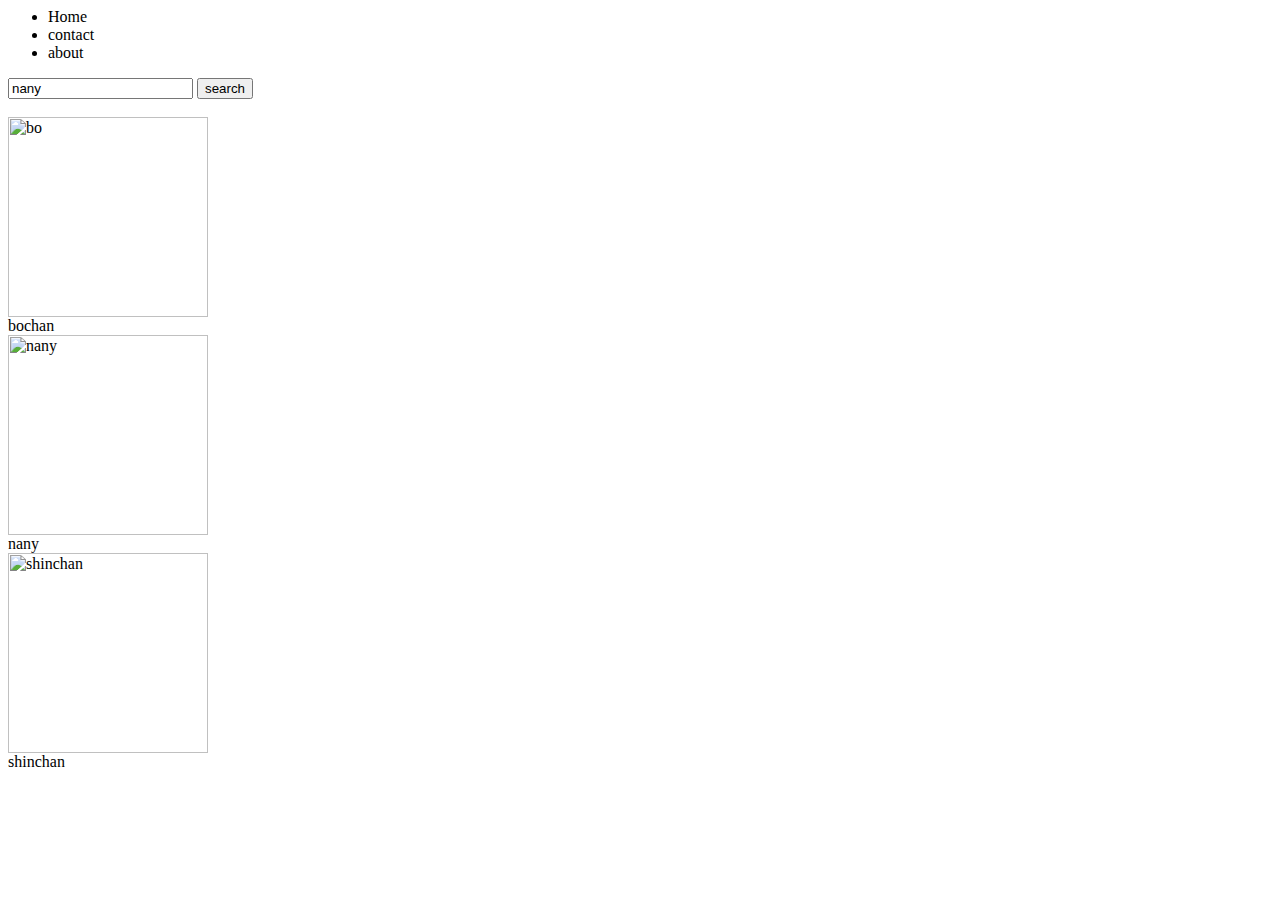
==== shinchan.html @ 88efb5c6 "shinchan files" ====
<html>
<head>
	<title>image page</title>
	<link rel = "stylesheet" href = "image.css">
</head>
<body>
	<ul>
		<li><a>Home</a></li>
		<li><a>contact</a></li>
		<li><a>about</a></li>
	</ul>
	
	<input id="val" type="text" name="imagenam" value="nany">
	<button type="button" onclick="myFunction()">search</button><br><br>
	
	<div id="ab">
		<div id="bo" class="image">
			<img class = "abc" src = "bo.jpg" alt = "bo" width = "200px" height = "200px">
			<div class = "nam">bochan</div>
		</div>

	    <div id="nany" class="image">
	    	<img class = "abc" src = "nany.jpg" alt = "nany" width = "200px" height="200px">
	    	<div class="nam">nany</div>
	    </div>

        <div id="shinchan" class="image">
        	<img class = "abc" src = "shinchan.png" alt = "shinchan" width="200px" height="200px">
        	<div class = "nam">shinchan</div>
        </div>
    </div>
        
   <script src = "image.js">   
   </script>  	
        
   
</body>
</html>
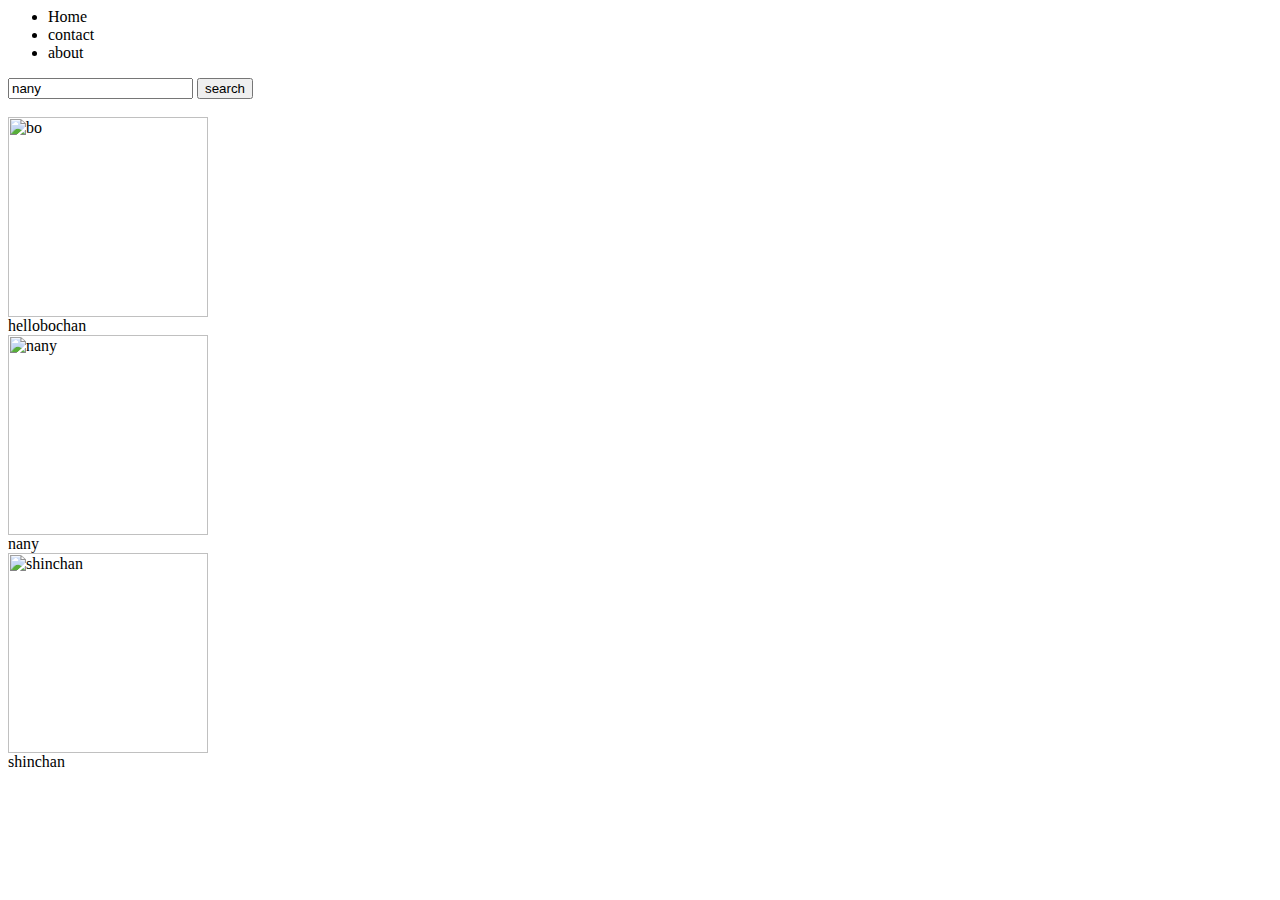
==== commit 8595ce4b: "added a new para in index.html and changed the name of boechan in shinchan.html" ====
--- a/shinchan.html
+++ b/shinchan.html
@@ -16,7 +16,7 @@
 	<div id="ab">
 		<div id="bo" class="image">
 			<img class = "abc" src = "bo.jpg" alt = "bo" width = "200px" height = "200px">
-			<div class = "nam">bochan</div>
+			<div class = "nam">hellobochan</div>
 		</div>
 
 	    <div id="nany" class="image">
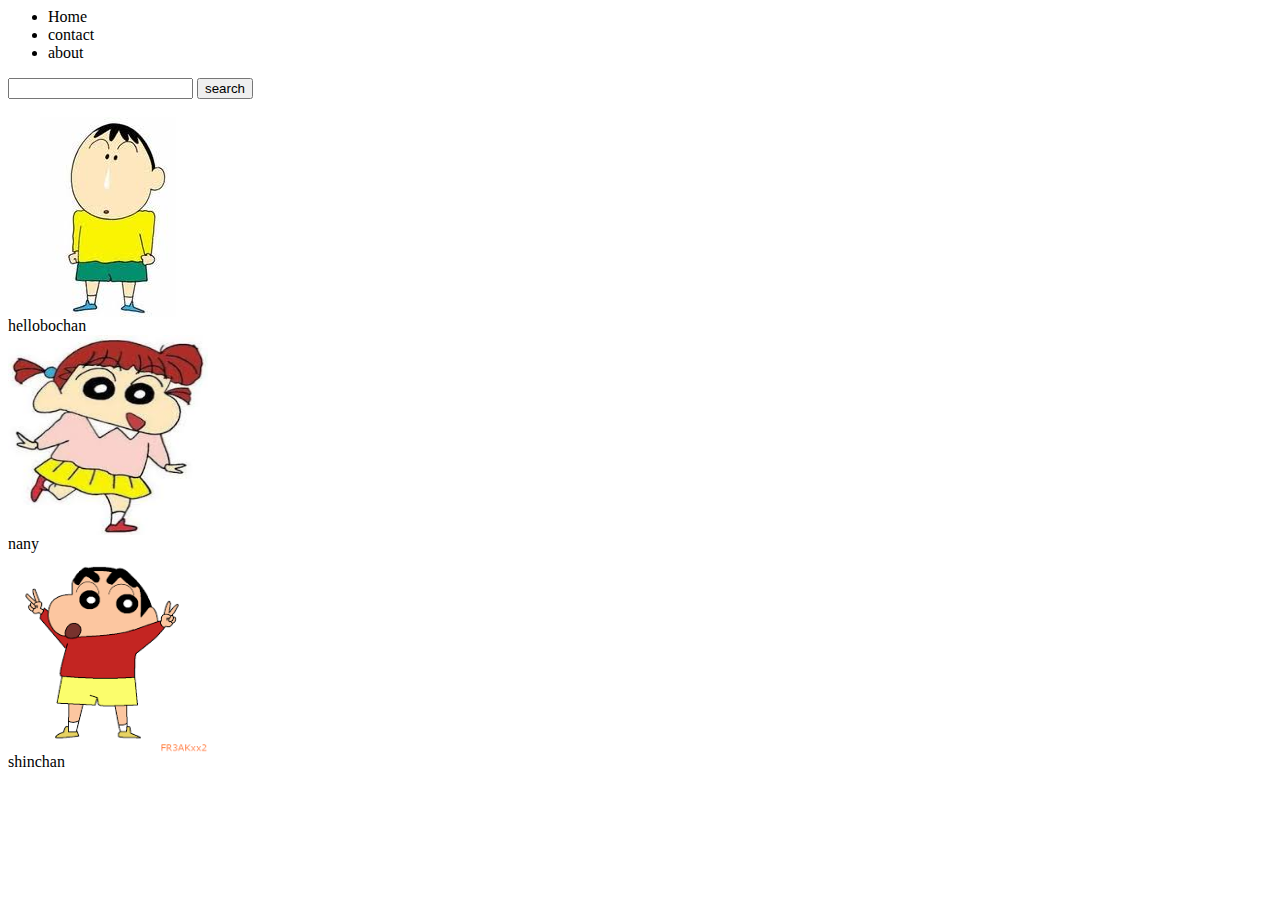
==== commit 070b9359: "abcd" ====
--- a/shinchan.html
+++ b/shinchan.html
@@ -10,7 +10,7 @@
 		<li><a>about</a></li>
 	</ul>
 	
-	<input id="val" type="text" name="imagenam" value="nany">
+	<input id="val" type="text" name="imagenam">
 	<button type="button" onclick="myFunction()">search</button><br><br>
 	
 	<div id="ab">
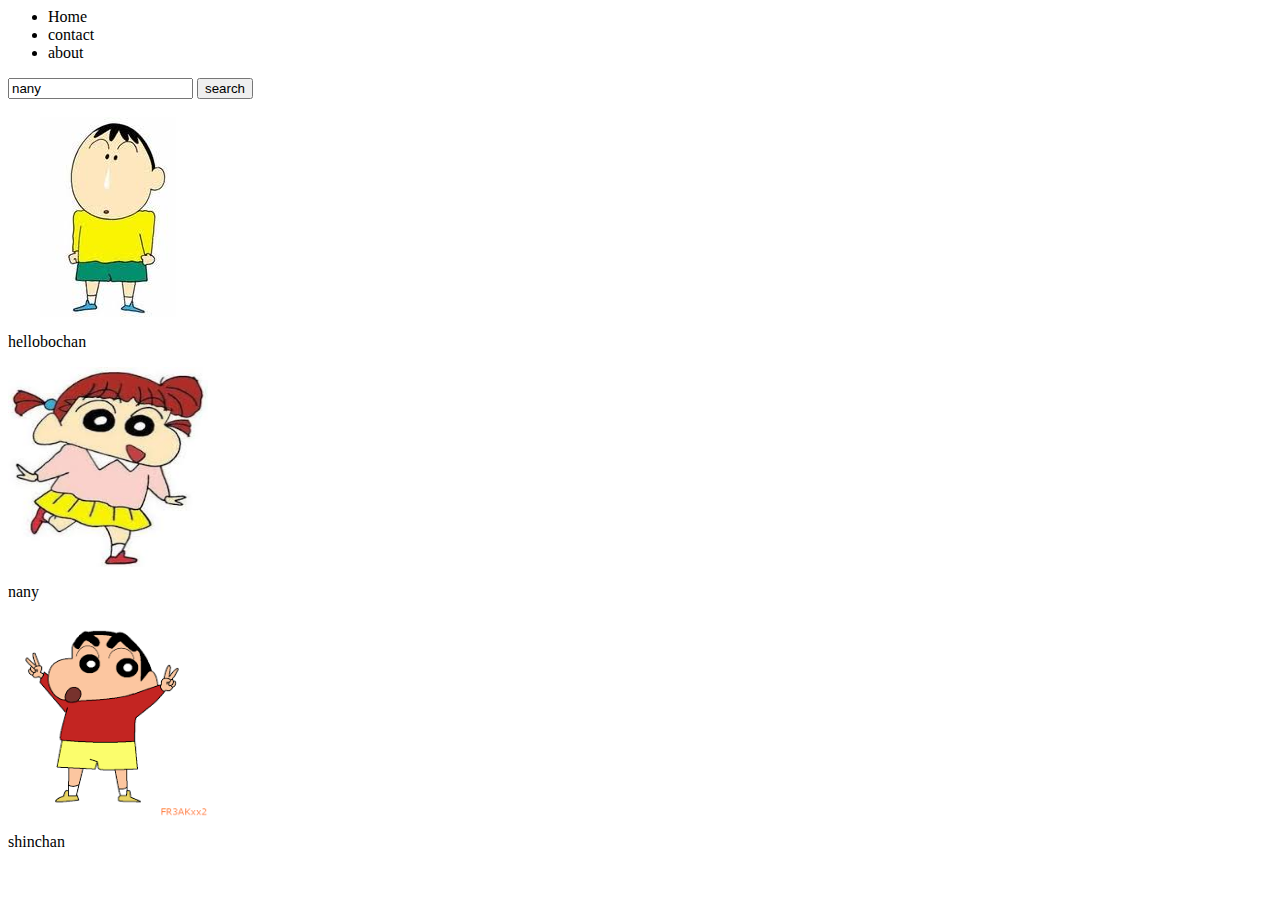
==== commit 3adc0006: "hw" ====
--- a/shinchan.html
+++ b/shinchan.html
@@ -10,23 +10,23 @@
 		<li><a>about</a></li>
 	</ul>
 	
-	<input id="val" type="text" name="imagenam">
+	<input id="val" type="text" name="imagenam" value="nany">
 	<button type="button" onclick="myFunction()">search</button><br><br>
 	
 	<div id="ab">
 		<div id="bo" class="image">
 			<img class = "abc" src = "bo.jpg" alt = "bo" width = "200px" height = "200px">
-			<div class = "nam">hellobochan</div>
+			<p class = "nam">hellobochan</p>
 		</div>
 
 	    <div id="nany" class="image">
 	    	<img class = "abc" src = "nany.jpg" alt = "nany" width = "200px" height="200px">
-	    	<div class="nam">nany</div>
+	    	<p class="nam">nany</p>
 	    </div>
 
         <div id="shinchan" class="image">
         	<img class = "abc" src = "shinchan.png" alt = "shinchan" width="200px" height="200px">
-        	<div class = "nam">shinchan</div>
+        	<p class = "nam">shinchan</p>
         </div>
     </div>
         
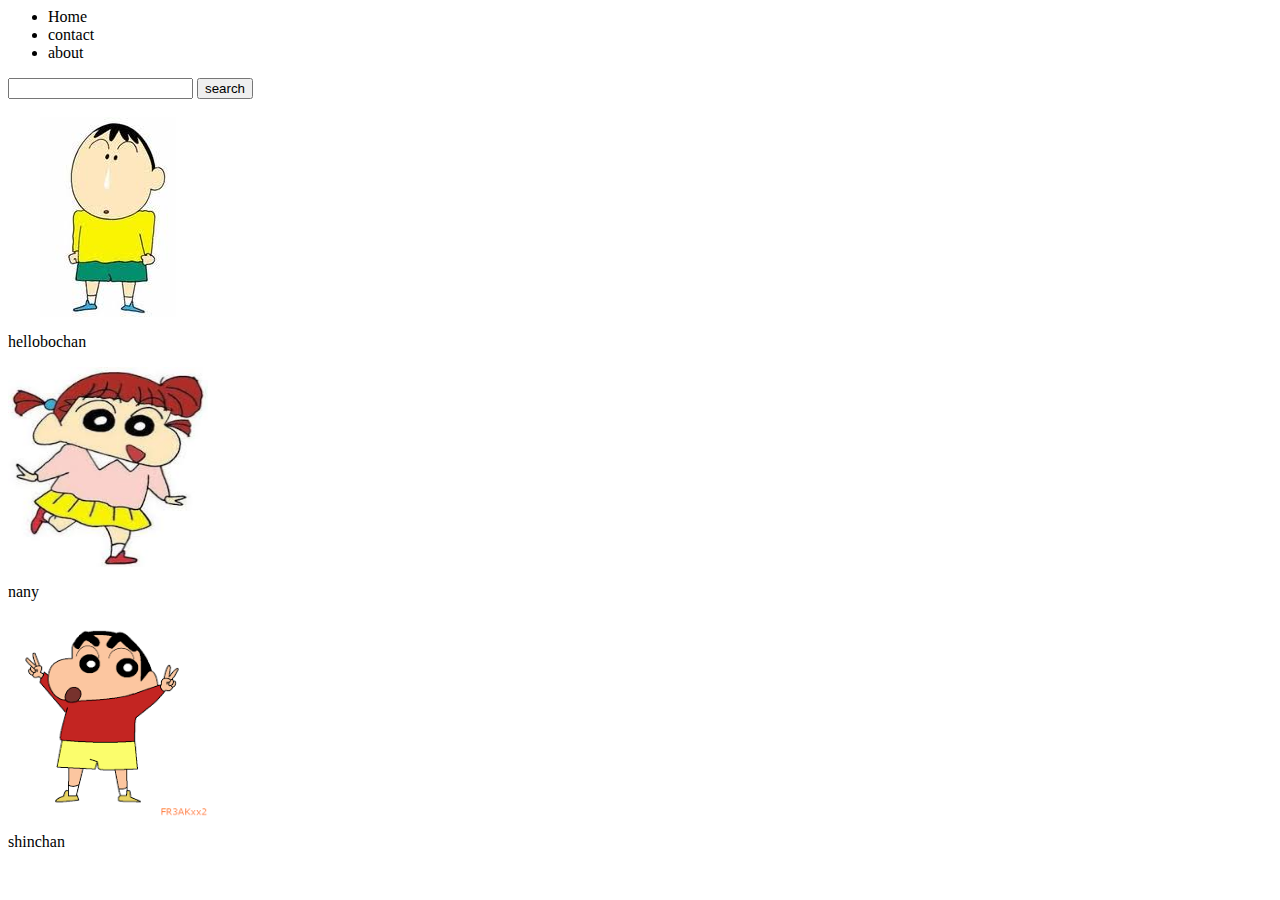
==== commit 4c5210ad: "Merge branch 'master' of https://github.com/22GeetikaGupta/shinchancharacters" ====
--- a/shinchan.html
+++ b/shinchan.html
@@ -10,7 +10,7 @@
 		<li><a>about</a></li>
 	</ul>
 	
-	<input id="val" type="text" name="imagenam" value="nany">
+	<input id="val" type="text" name="imagenam">
 	<button type="button" onclick="myFunction()">search</button><br><br>
 	
 	<div id="ab">
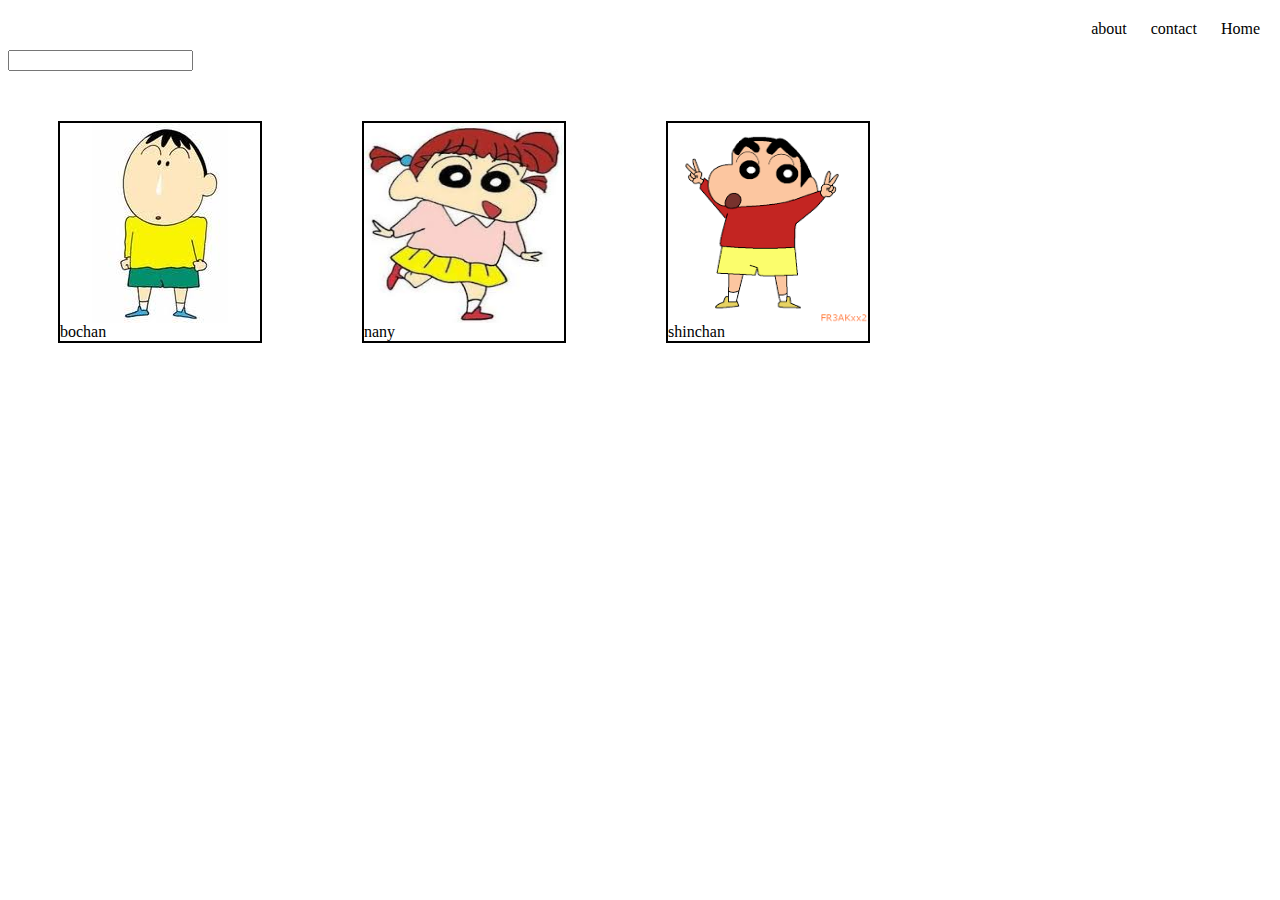
==== commit e918e57d: "done" ====
--- a/shinchan.html
+++ b/shinchan.html
@@ -1,7 +1,7 @@
 <html>
 <head>
 	<title>image page</title>
-	<link rel = "stylesheet" href = "image.css">
+	<link rel = "stylesheet" href = "shinchan.css">
 </head>
 <body>
 	<ul>
@@ -10,27 +10,27 @@
 		<li><a>about</a></li>
 	</ul>
 	
-	<input id="val" type="text" name="imagenam">
-	<button type="button" onclick="myFunction()">search</button><br><br>
+	<input id="val" type="text" name="imagenam" oninput="myFunction()">
+	<!-- <button type="button" onclick="myFunction()">search</button><br><br> -->
 	
 	<div id="ab">
 		<div id="bo" class="image">
 			<img class = "abc" src = "bo.jpg" alt = "bo" width = "200px" height = "200px">
-			<p class = "nam">hellobochan</p>
+			<div class = "nam">bochan</div>
 		</div>
 
 	    <div id="nany" class="image">
 	    	<img class = "abc" src = "nany.jpg" alt = "nany" width = "200px" height="200px">
-	    	<p class="nam">nany</p>
+	    	<div class="nam">nany</div>
 	    </div>
 
         <div id="shinchan" class="image">
         	<img class = "abc" src = "shinchan.png" alt = "shinchan" width="200px" height="200px">
-        	<p class = "nam">shinchan</p>
+        	<div class = "nam">shinchan</div>
         </div>
     </div>
         
-   <script src = "image.js">   
+   <script src = "shinchan.js">   
    </script>  	
         
    
--- a/shinchan.css
+++ b/shinchan.css
@@ -0,0 +1,23 @@
+ul {
+	list-style-type: none;
+	margin: 0;
+    padding: 0;
+    overflow: hidden;
+}
+
+li {
+	float: right;
+}
+
+li a {
+	display: block;
+	padding: 12px;
+}
+
+div.image {
+	width: 200px;
+	border: 2px solid;
+	margin: 50px;
+	float: left;
+}
+
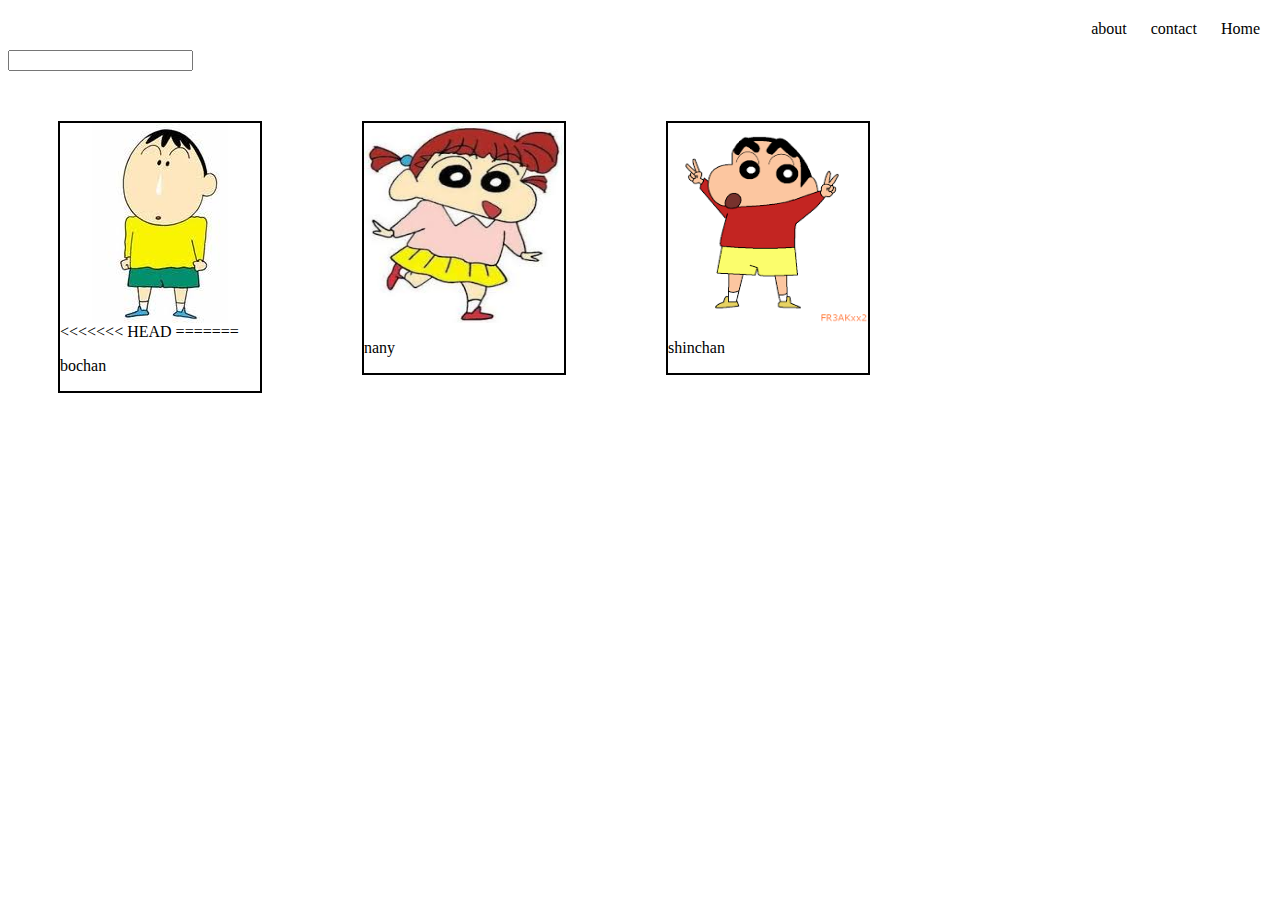
==== commit e4bdb543: "done" ====
--- a/shinchan.html
+++ b/shinchan.html
@@ -16,17 +16,21 @@
 	<div id="ab">
 		<div id="bo" class="image">
 			<img class = "abc" src = "bo.jpg" alt = "bo" width = "200px" height = "200px">
-			<div class = "nam">bochan</div>
+<<<<<<< HEAD
+<!-- 			<div class = "nam">bochan</div> -->
+=======
+			<p class = "nam">bochan</p>
+<!-- >>>>>>> 4c5210ad0f3309ad4d1f753627acc2545cc942f3 -->
 		</div>
 
 	    <div id="nany" class="image">
 	    	<img class = "abc" src = "nany.jpg" alt = "nany" width = "200px" height="200px">
-	    	<div class="nam">nany</div>
+	    	<p class="nam">nany</p>
 	    </div>
 
         <div id="shinchan" class="image">
         	<img class = "abc" src = "shinchan.png" alt = "shinchan" width="200px" height="200px">
-        	<div class = "nam">shinchan</div>
+        	<p class = "nam">shinchan</p>
         </div>
     </div>
         
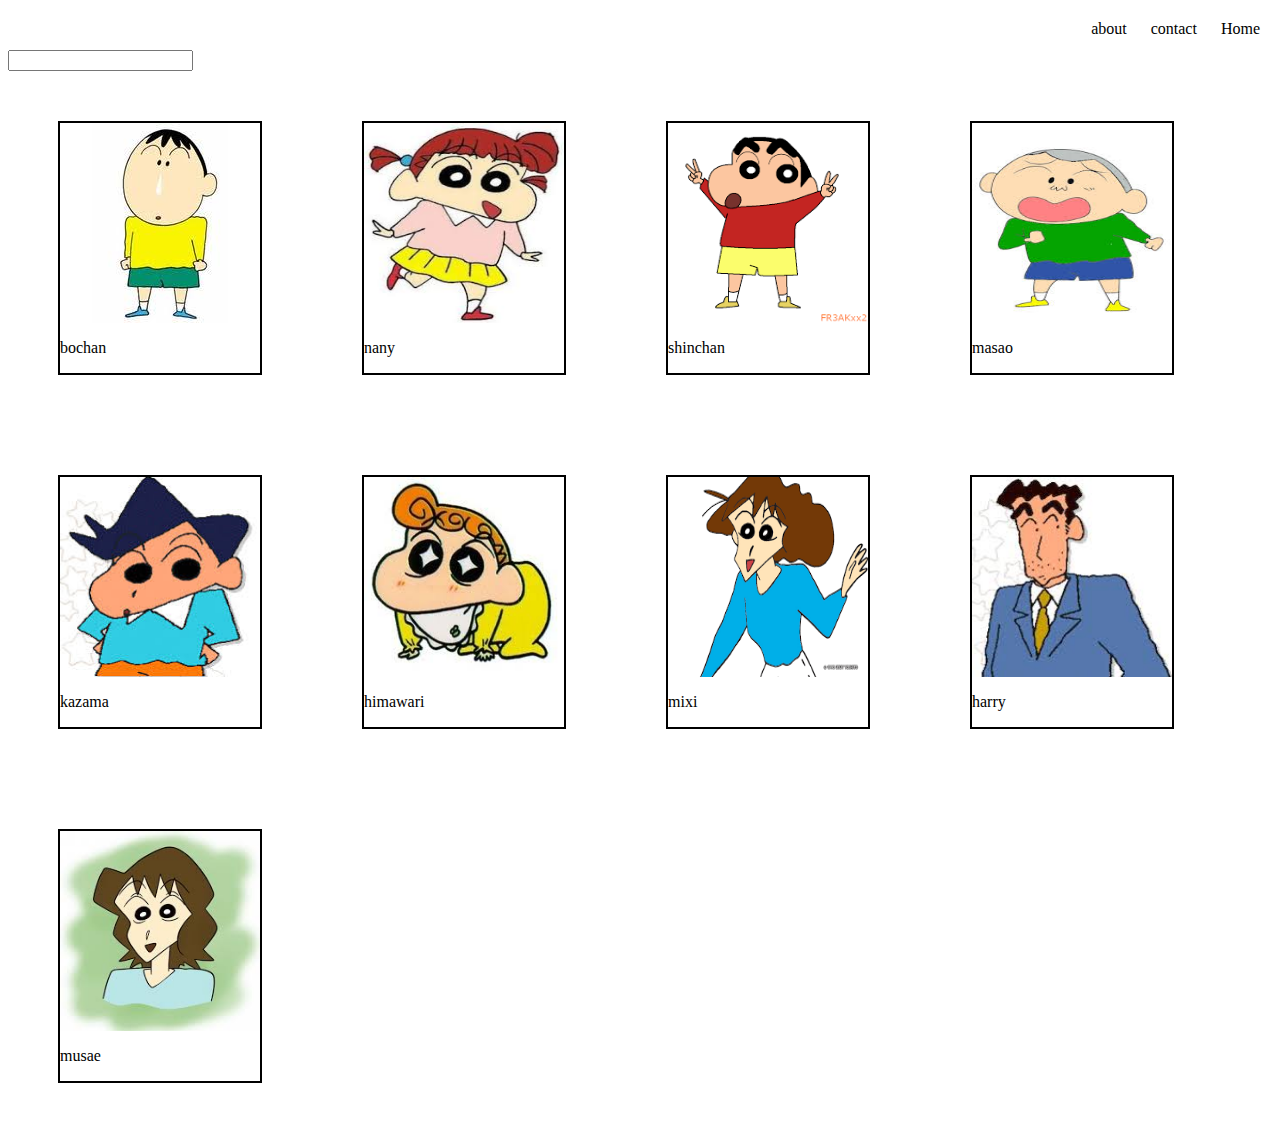
==== commit 5d03486e: "added characters" ====
--- a/shinchan.html
+++ b/shinchan.html
@@ -16,11 +16,7 @@
 	<div id="ab">
 		<div id="bo" class="image">
 			<img class = "abc" src = "bo.jpg" alt = "bo" width = "200px" height = "200px">
-<<<<<<< HEAD
-<!-- 			<div class = "nam">bochan</div> -->
-=======
 			<p class = "nam">bochan</p>
-<!-- >>>>>>> 4c5210ad0f3309ad4d1f753627acc2545cc942f3 -->
 		</div>
 
 	    <div id="nany" class="image">
@@ -32,6 +28,36 @@
         	<img class = "abc" src = "shinchan.png" alt = "shinchan" width="200px" height="200px">
         	<p class = "nam">shinchan</p>
         </div>
+
+         <div id="masao" class="image">
+        	<img class = "abc" src = "masao.jpg" alt = "masao" width="200px" height="200px">
+        	<p class = "nam">masao</p>
+        </div>
+
+         <div id="kazama" class="image">
+        	<img class = "abc" src = "kazama.jpg" alt = "kazama" width="200px" height="200px">
+        	<p class = "nam">kazama</p>
+        </div>
+
+         <div id="himawari" class="image">
+        	<img class = "abc" src = "himawari.jpg" alt = "himawari" width="200px" height="200px">
+        	<p class = "nam">himawari</p>
+        </div>
+
+         <div id="mixi" class="image">
+        	<img class = "abc" src = "mixi.png" alt = "mixi" width="200px" height="200px">
+        	<p class = "nam">mixi</p>
+        </div>
+
+         <div id="harry" class="image">
+        	<img class = "abc" src = "harry.jpg" alt = "harry" width="200px" height="200px">
+        	<p class = "nam">harry</p>
+        </div>
+
+         <div id="musae" class="image">
+        	<img class = "abc" src = "musae.jpg" alt = "musae" width="200px" height="200px">
+        	<p class = "nam">musae</p>
+        </div>
     </div>
         
    <script src = "shinchan.js">   
